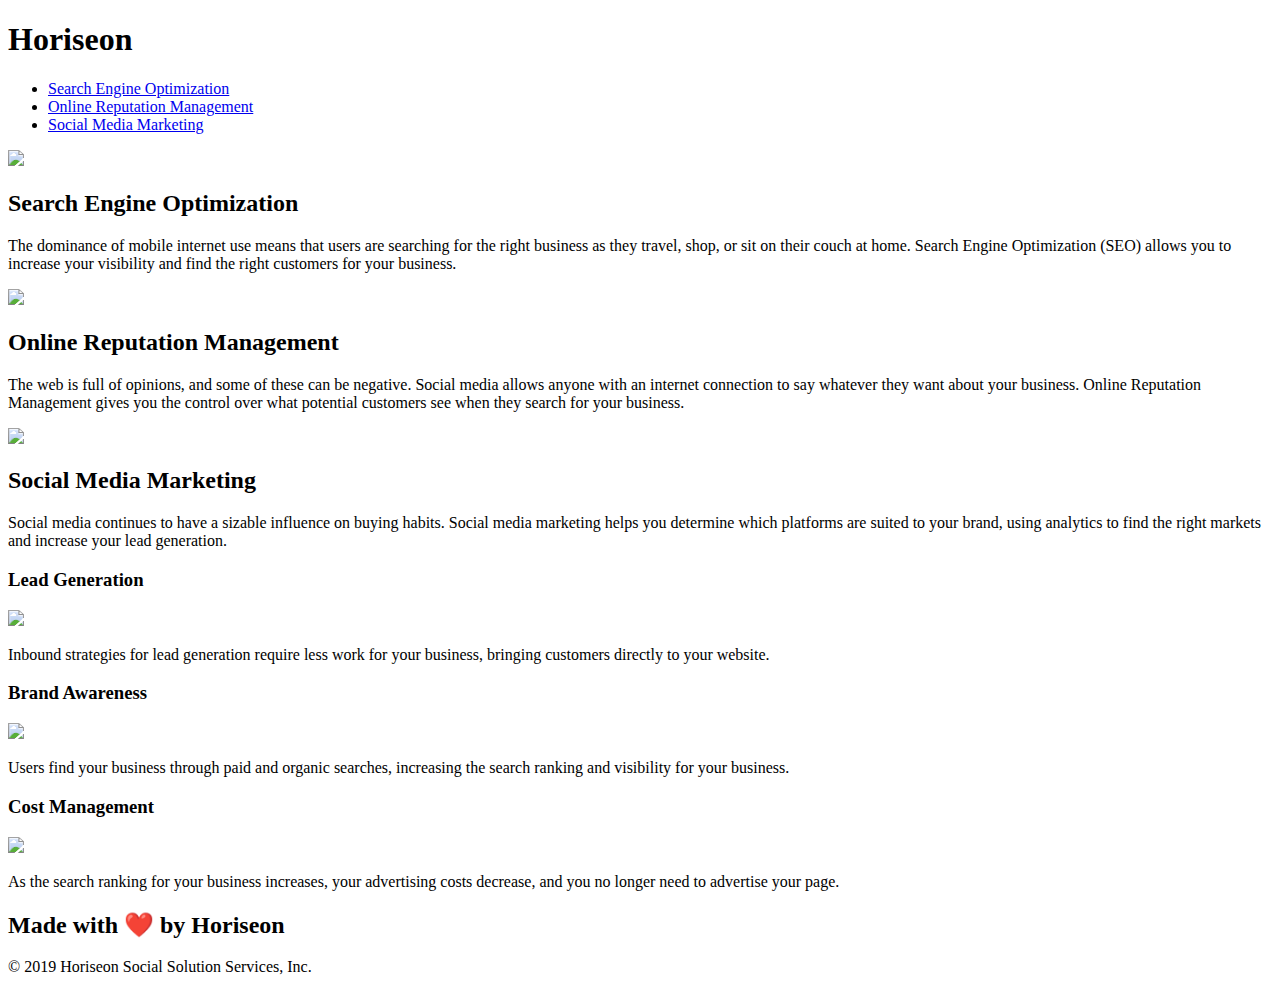
==== index.html @ 392f1f64 "bug fix" ====
<!DOCTYPE html>
<html lang="en-us">

<head>
    <meta charset="UTF-8" />
    <link rel="stylesheet" href="./assets/css/style.css">
    <title>Horiseon</title>
</head>

<body>
    <div class="header">
        <h1>Horiseon</h1>
        <div>
            <ul>
                <li><a href="#search-engine-optimization">Search Engine Optimization</a></li>
                <li><a href="#online-reputation-management">Online Reputation Management</a></li>
                <li><a href="#social-media-marketing">Social Media Marketing</a></li>
            </ul>
        </div>
    </div>
    <div class="hero"></div>
    <div class="content">
        <div class="search-engine-optimization">
            <img src="./assets/images/search-engine-optimization.jpg" class="float-left" />
            <h2>Search Engine Optimization</h2>
            <p>The dominance of mobile internet use means that users are searching for the right business as they travel, shop, or sit on their couch at home. Search Engine Optimization (SEO) allows you to increase your visibility and find the right customers for your business.</p>
        </div>
    <div id="online-reputation-management" class="online-reputation-management">
            <img src="./assets/images/online-reputation-management.jpg" class="float-right" />
            <h2>Online Reputation Management</h2>
            <p>The web is full of opinions, and some of these can be negative. Social media allows anyone with an internet connection to say whatever they want about your business. Online Reputation Management gives you the control over what potential customers see when they search for your business.</p>
        </div>
    <div id="social-media-marketing" class="social-media-marketing">
            <img src="./assets/images/social-media-marketing.jpg" class="float-left" />
            <h2>Social Media Marketing</h2>
            <p>Social media continues to have a sizable influence on buying habits. Social media marketing helps you determine which platforms are suited to your brand, using analytics to find the right markets and increase your lead generation.</p>
        </div>
    </div>
    <div class="benefits">
        <div class="benefit-lead">
            <h3>Lead Generation</h3>
            <img src="./assets/images/lead-generation.png" />
            <p>Inbound strategies for lead generation require less work for your business, bringing customers directly to your website.</p>
        </div>
        <div class="benefit-brand">
            <h3>Brand Awareness</h3>
            <img src="./assets/images/brand-awareness.png" />
            <p>Users find your business through paid and organic searches, increasing the search ranking and visibility for your business.</p>
        </div>
        <div class="benefit-cost">
            <h3>Cost Management</h3>
            <img src="./assets/images/cost-management.png"></img>
            <p>As the search ranking for your business increases, your advertising costs decrease, and you no longer need to advertise your page.</p>
        </div>
    </div>
    <div class="footer">
        <h2>Made with ❤️️ by Horiseon</h2>
        <p>
            &copy; 2019 Horiseon Social Solution Services, Inc.
        </p>
    </div>
</body>

</html>
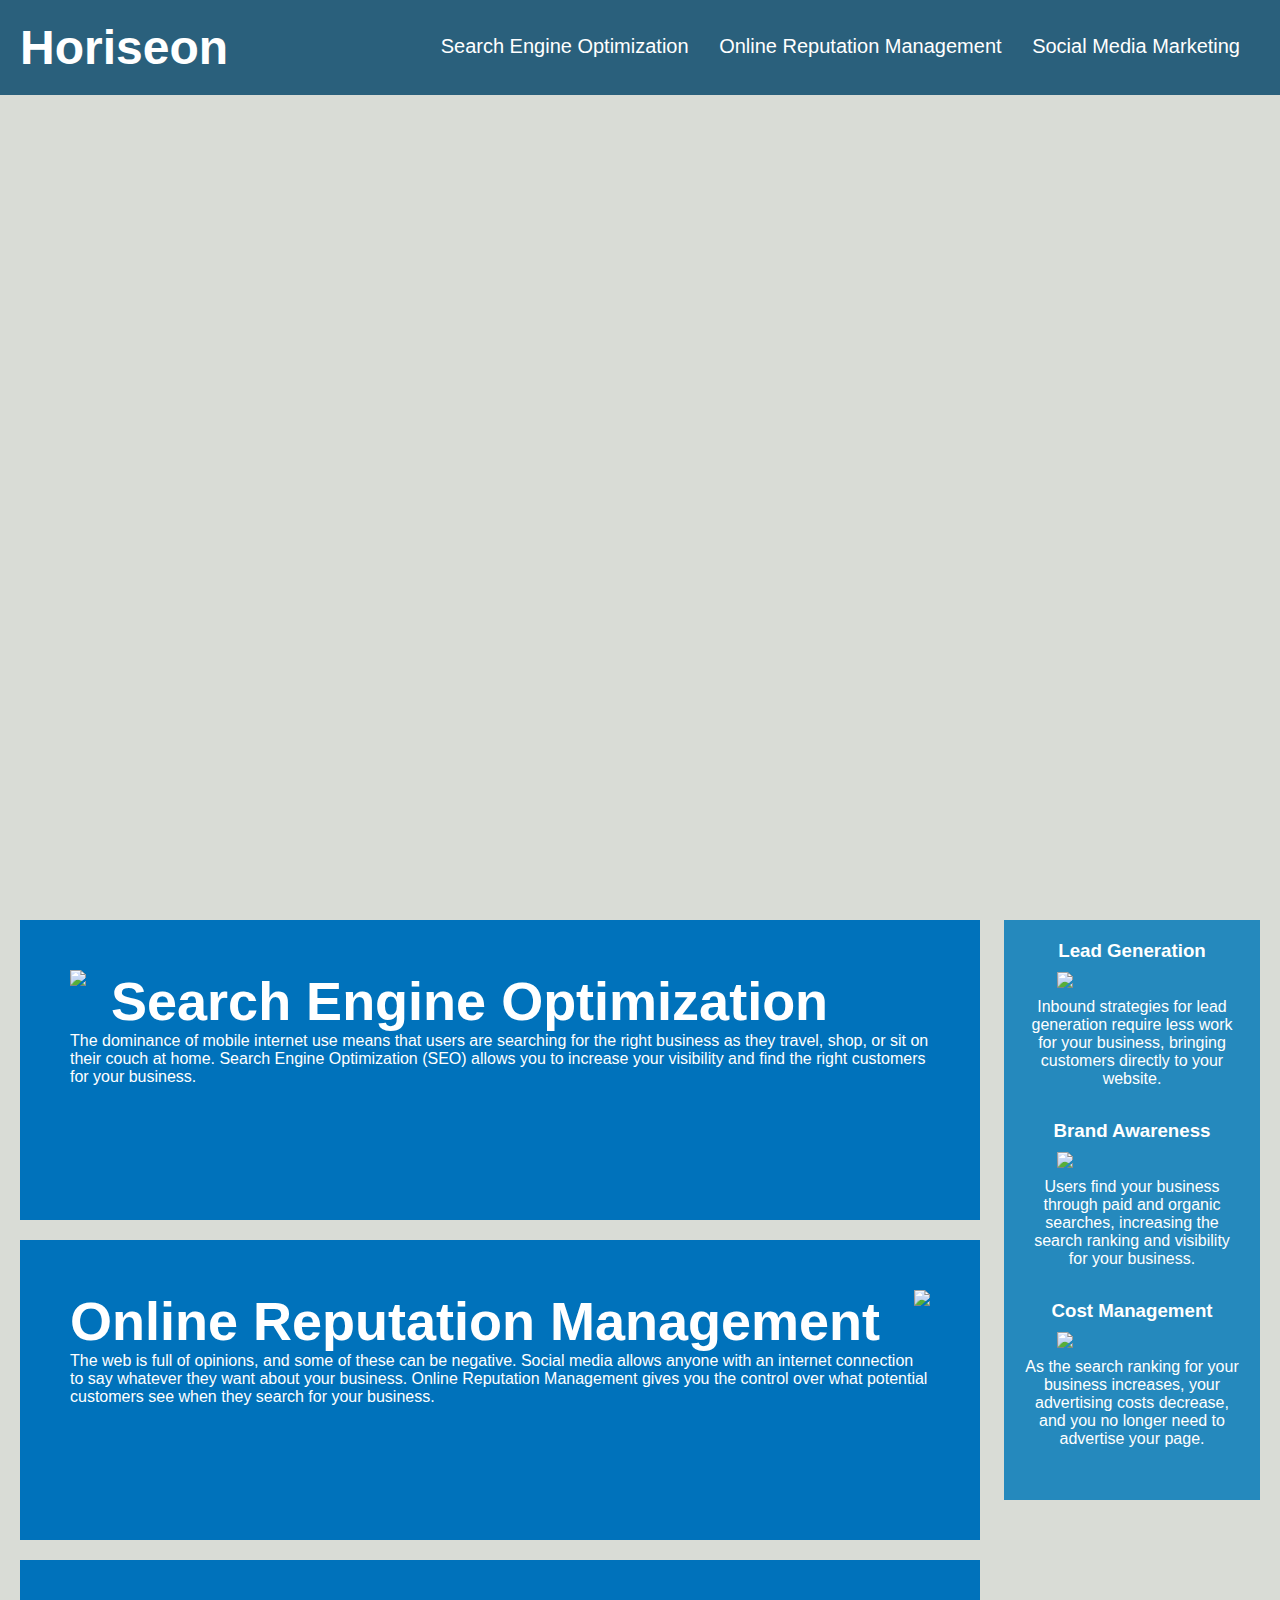
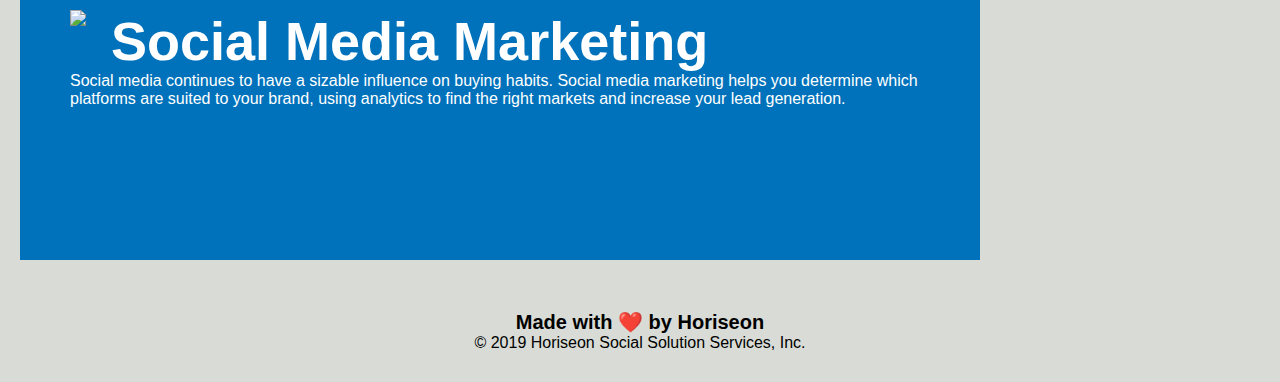
==== commit 2d4a0015: "bug fix #2" ====
--- a/index.html
+++ b/index.html
@@ -3,7 +3,7 @@
 
 <head>
     <meta charset="UTF-8" />
-    <link rel="stylesheet" href="./assets/css/style.css">
+    <link rel="stylesheet" href="style.css">
     <title>Horiseon</title>
 </head>
 
--- a/style.css
+++ b/style.css
@@ -0,0 +1,172 @@
+* {
+    box-sizing: border-box;
+    padding: 0;
+    margin: 0;
+}
+
+body {
+    background-color: #d9dcd6;
+}
+
+.header {
+    padding: 20px;
+    font-family: 'Trebuchet MS', 'Lucida Sans Unicode', 'Lucida Grande', 'Lucida Sans', Arial, sans-serif;
+    background-color: #2a607c;
+    color: #ffffff;
+}
+
+.header h1 {
+    display: inline-block;
+    font-size: 48px;
+}
+
+.header div {
+    padding-top: 15px;
+    margin-right: 20px;
+    float: right;
+    font-family: 'Gill Sans', 'Gill Sans MT', Calibri, 'Trebuchet MS', sans-serif;
+    font-size: 20px;
+}
+
+.header div ul li {
+    display: inline-block;
+    margin-left: 25px;
+}
+
+a {
+    color: #ffffff;
+    text-decoration: none;
+}
+
+p {
+    font-size: 16px;
+}
+
+.hero {
+    height: 800px;
+    width: 100%;
+    margin-bottom: 25px;
+    background-image: url("../images/digital-marketing-meeting.jpg");
+    background-size: cover;
+    background-position: center;
+}
+
+.float-left {
+    float: left;
+    margin-right: 25px;
+}
+
+.float-right {
+    float: right;
+    margin-left: 25px;
+}
+
+.content {
+    width: 75%;
+    display: inline-block;
+    margin-left: 20px;
+}
+
+.benefits {
+    margin-right: 20px;
+    margin-bottom: 32px;
+    padding: 20px;
+    clear: both;
+    float: right;
+    width: 20%;
+    height: 100%;
+    font-family: 'Gill Sans', 'Gill Sans MT', Calibri, 'Trebuchet MS', sans-serif;
+    background-color: #2589bd;
+}
+
+.benefit-lead {
+    margin-bottom: 32px;
+    color: #ffffff;
+    text-align: center;
+}
+
+.benefit-brand {
+    margin-bottom: 32px;
+    color: #ffffff;
+    text-align: center;
+}
+
+.benefit-cost {
+    margin-bottom: 32px;
+    color: #ffffff;
+    text-align: center;
+}
+
+
+.benefit-lead img {
+    display: block;
+    margin: 10px auto;
+    max-width: 150px;
+}
+
+.benefit-brand img {
+    display: block;
+    margin: 10px auto;
+    max-width: 150px;
+}
+
+.benefit-cost img {
+    display: block;
+    margin: 10px auto;
+    max-width: 150px;
+}
+
+.search-engine-optimization {
+    margin-bottom: 20px;
+    padding: 50px;
+    height: 300px;
+    font-family: 'Gill Sans', 'Gill Sans MT', Calibri, 'Trebuchet MS', sans-serif;
+    background-color: #0072bb;
+    color: #ffffff;
+    font-size: 36px;
+}
+
+
+.search-engine-optimization img {
+    max-height: 200px;
+}
+
+.online-reputation-management {
+    margin-bottom: 20px;
+    padding: 50px;
+    height: 300px;
+    font-family: 'Gill Sans', 'Gill Sans MT', Calibri, 'Trebuchet MS', sans-serif;
+    background-color: #0072bb;
+    color: #ffffff;
+    font-size: 36px;
+}
+.online-reputation-management img {
+    max-height: 200px;
+}
+
+.social-media-marketing {
+    margin-bottom: 20px;
+    padding: 50px;
+    height: 300px;
+    font-family: 'Gill Sans', 'Gill Sans MT', Calibri, 'Trebuchet MS', sans-serif;
+    background-color: #0072bb;
+    color: #ffffff;
+    font-size: 36px;
+}
+
+.social-media-marketing img {
+    max-height: 200px;
+}
+
+
+
+.footer {
+    padding: 30px;
+    clear: both;
+    font-family: 'Trebuchet MS', 'Lucida Sans Unicode', 'Lucida Grande', 'Lucida Sans', Arial, sans-serif;
+    text-align: center;
+}
+
+.footer h2 {
+    font-size: 20px;
+}
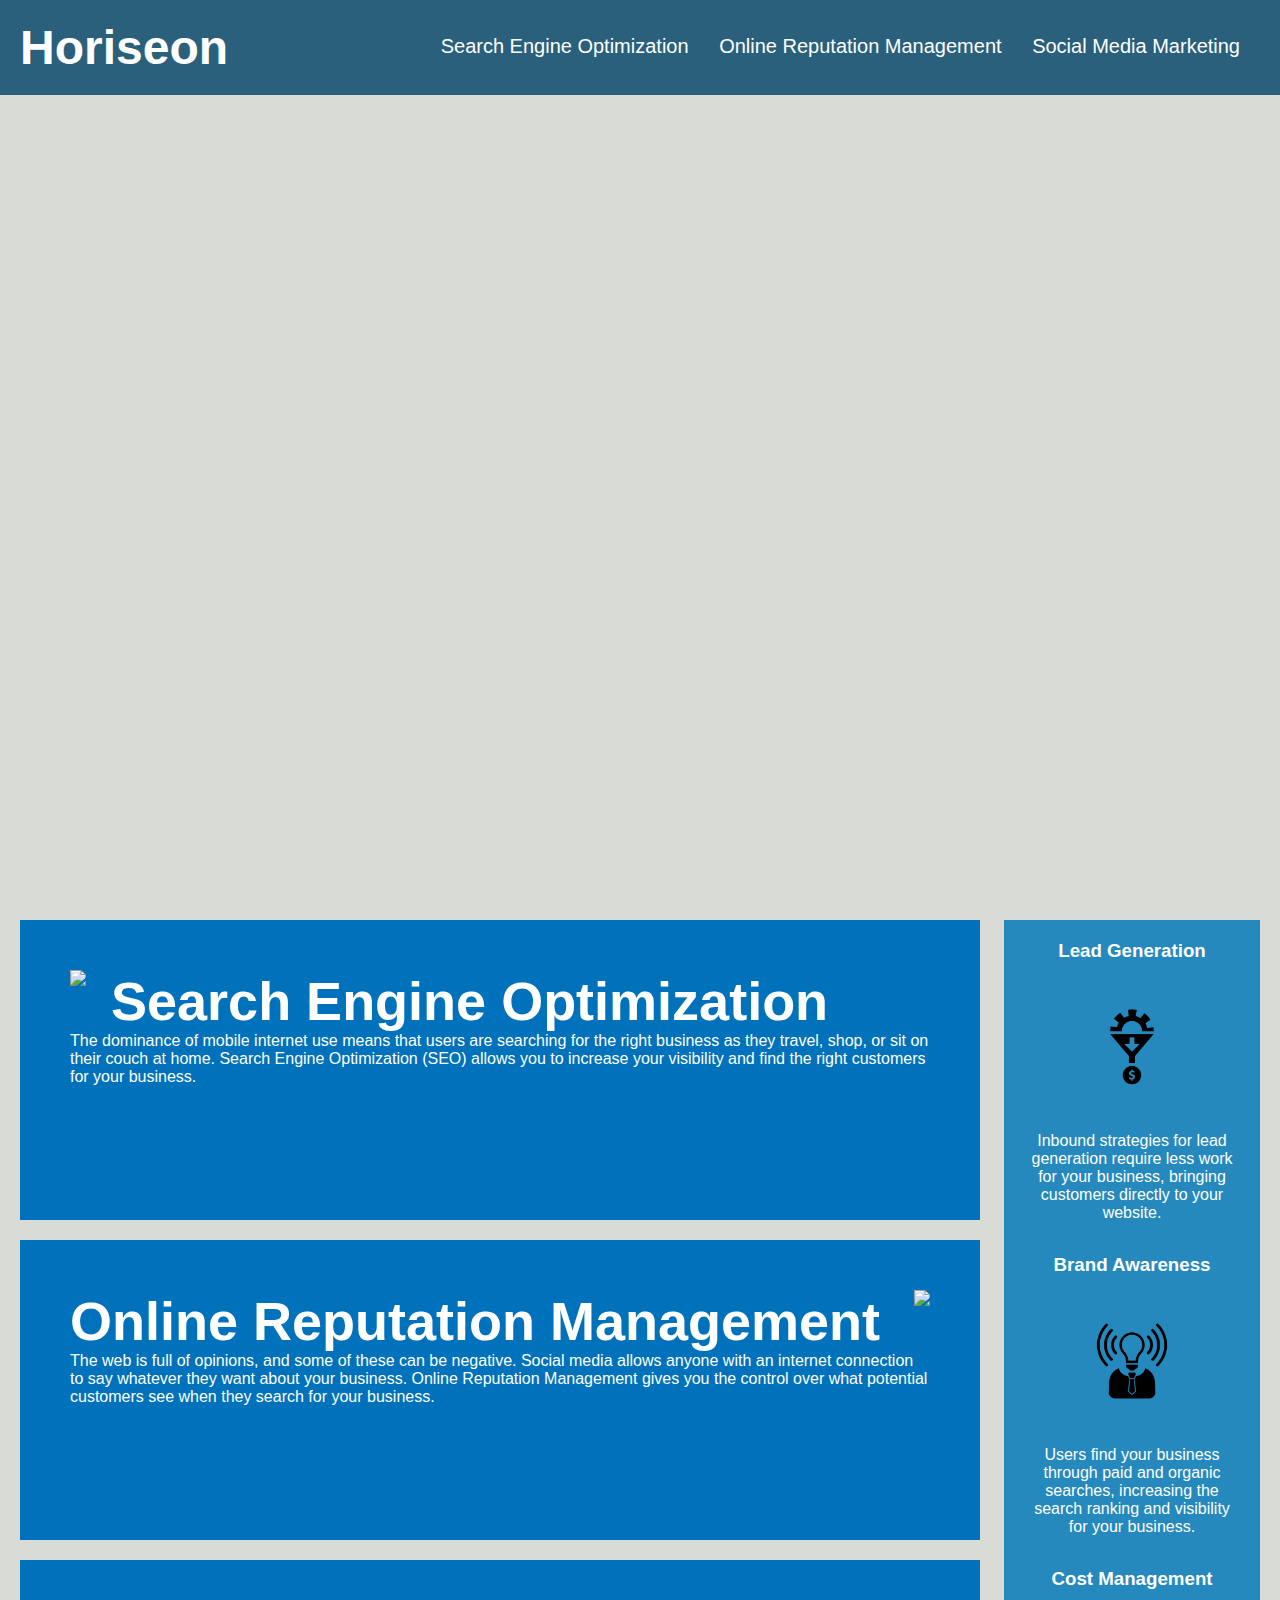
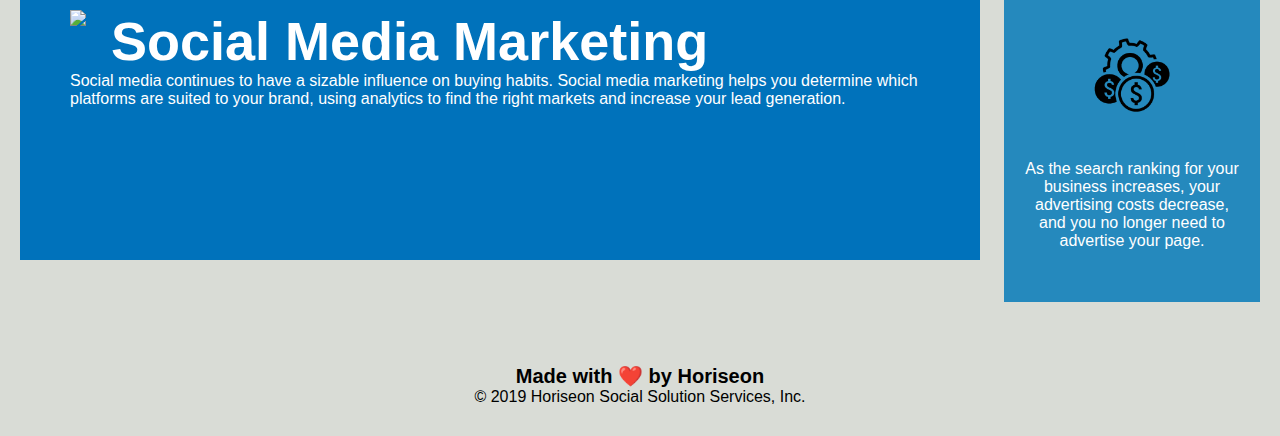
==== commit 5989c2ff: "bug fix #3" ====
--- a/index.html
+++ b/index.html
@@ -3,7 +3,8 @@
 
 <head>
     <meta charset="UTF-8" />
-    <link rel="stylesheet" href="style.css">
+    <link rel="stylesheet" href="assets/css/style.css">
+    
     <title>Horiseon</title>
 </head>
 
--- a/assets/css/style.css
+++ b/assets/css/style.css
@@ -0,0 +1,172 @@
+* {
+    box-sizing: border-box;
+    padding: 0;
+    margin: 0;
+}
+
+body {
+    background-color: #d9dcd6;
+}
+
+.header {
+    padding: 20px;
+    font-family: 'Trebuchet MS', 'Lucida Sans Unicode', 'Lucida Grande', 'Lucida Sans', Arial, sans-serif;
+    background-color: #2a607c;
+    color: #ffffff;
+}
+
+.header h1 {
+    display: inline-block;
+    font-size: 48px;
+}
+
+.header div {
+    padding-top: 15px;
+    margin-right: 20px;
+    float: right;
+    font-family: 'Gill Sans', 'Gill Sans MT', Calibri, 'Trebuchet MS', sans-serif;
+    font-size: 20px;
+}
+
+.header div ul li {
+    display: inline-block;
+    margin-left: 25px;
+}
+
+a {
+    color: #ffffff;
+    text-decoration: none;
+}
+
+p {
+    font-size: 16px;
+}
+
+.hero {
+    height: 800px;
+    width: 100%;
+    margin-bottom: 25px;
+    background-image: url("../images/digital-marketing-meeting.jpg");
+    background-size: cover;
+    background-position: center;
+}
+
+.float-left {
+    float: left;
+    margin-right: 25px;
+}
+
+.float-right {
+    float: right;
+    margin-left: 25px;
+}
+
+.content {
+    width: 75%;
+    display: inline-block;
+    margin-left: 20px;
+}
+
+.benefits {
+    margin-right: 20px;
+    margin-bottom: 32px;
+    padding: 20px;
+    clear: both;
+    float: right;
+    width: 20%;
+    height: 100%;
+    font-family: 'Gill Sans', 'Gill Sans MT', Calibri, 'Trebuchet MS', sans-serif;
+    background-color: #2589bd;
+}
+
+.benefit-lead {
+    margin-bottom: 32px;
+    color: #ffffff;
+    text-align: center;
+}
+
+.benefit-brand {
+    margin-bottom: 32px;
+    color: #ffffff;
+    text-align: center;
+}
+
+.benefit-cost {
+    margin-bottom: 32px;
+    color: #ffffff;
+    text-align: center;
+}
+
+
+.benefit-lead img {
+    display: block;
+    margin: 10px auto;
+    max-width: 150px;
+}
+
+.benefit-brand img {
+    display: block;
+    margin: 10px auto;
+    max-width: 150px;
+}
+
+.benefit-cost img {
+    display: block;
+    margin: 10px auto;
+    max-width: 150px;
+}
+
+.search-engine-optimization {
+    margin-bottom: 20px;
+    padding: 50px;
+    height: 300px;
+    font-family: 'Gill Sans', 'Gill Sans MT', Calibri, 'Trebuchet MS', sans-serif;
+    background-color: #0072bb;
+    color: #ffffff;
+    font-size: 36px;
+}
+
+
+.search-engine-optimization img {
+    max-height: 200px;
+}
+
+.online-reputation-management {
+    margin-bottom: 20px;
+    padding: 50px;
+    height: 300px;
+    font-family: 'Gill Sans', 'Gill Sans MT', Calibri, 'Trebuchet MS', sans-serif;
+    background-color: #0072bb;
+    color: #ffffff;
+    font-size: 36px;
+}
+.online-reputation-management img {
+    max-height: 200px;
+}
+
+.social-media-marketing {
+    margin-bottom: 20px;
+    padding: 50px;
+    height: 300px;
+    font-family: 'Gill Sans', 'Gill Sans MT', Calibri, 'Trebuchet MS', sans-serif;
+    background-color: #0072bb;
+    color: #ffffff;
+    font-size: 36px;
+}
+
+.social-media-marketing img {
+    max-height: 200px;
+}
+
+
+
+.footer {
+    padding: 30px;
+    clear: both;
+    font-family: 'Trebuchet MS', 'Lucida Sans Unicode', 'Lucida Grande', 'Lucida Sans', Arial, sans-serif;
+    text-align: center;
+}
+
+.footer h2 {
+    font-size: 20px;
+}
